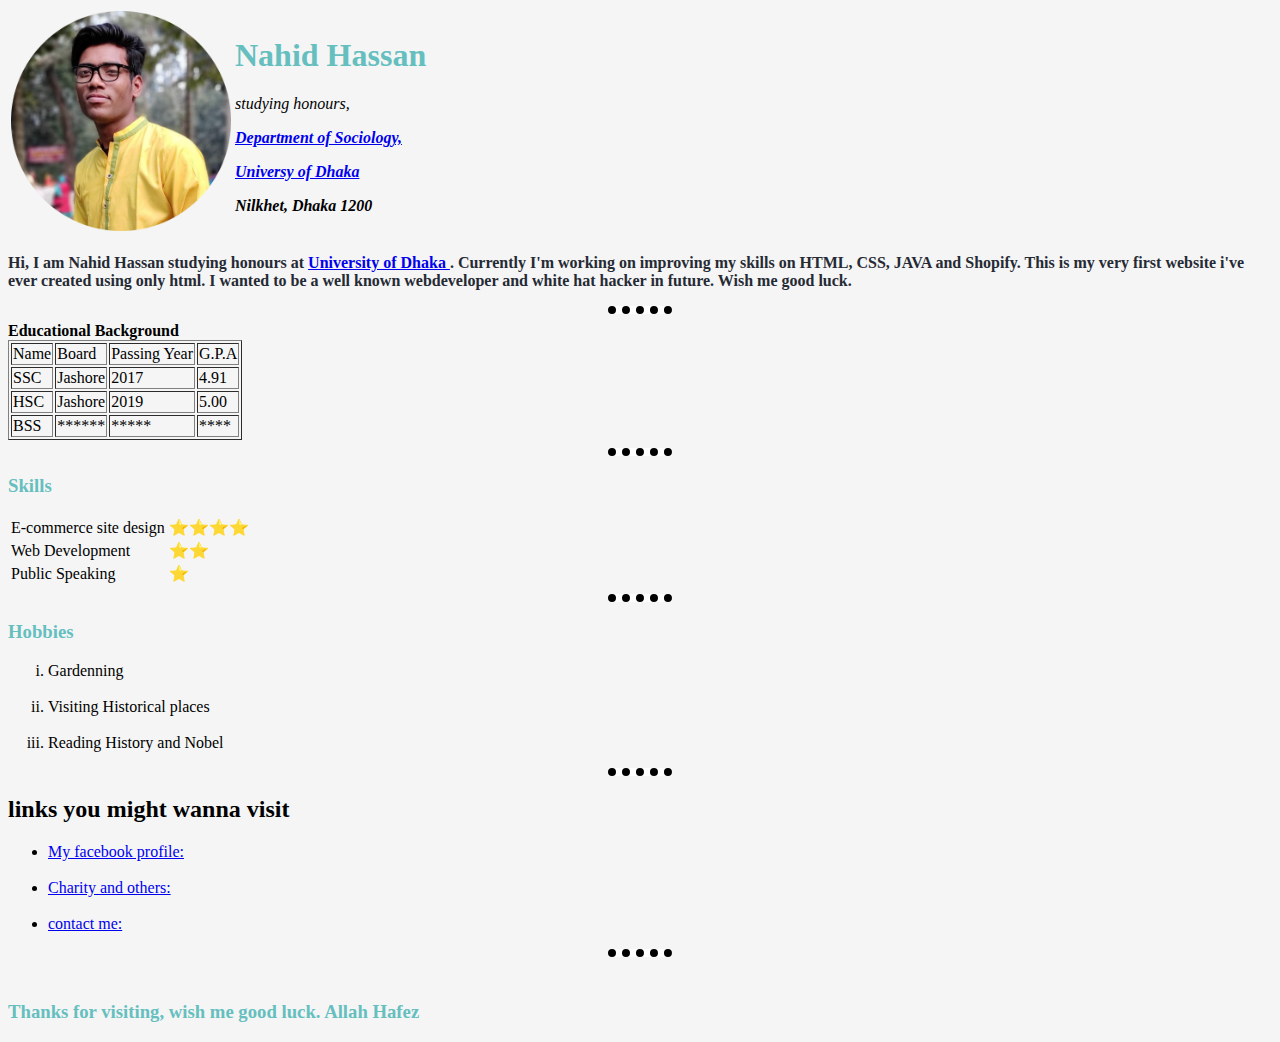
==== index.html @ 190a810e "Add files via upload" ====
<!DOCTYPE html>
<html lang="en">
<head>
    <meta charset="UTF-8">
    <meta http-equiv="X-UA-Compatible" content="IE=edge">
    <meta name="viewport" content="width=device-width, initial-scale=1.0">
    <title>Welcome to Nahid's personal site💖 </title>

    <link rel="stylesheet" href="styles.css">
  

</head>

<body >
<table >
    <td> 
 <a href="https://www.facebook.com/nahid3252"> <img src="circle.png" alt="Nahid's Profile" width="220" height="220"> </a>  
</td> 
<td>
 <h1>Nahid Hassan</h1>

 <em><p>studying honours,</p> </em>

 <em> <strong> <a href="https://www.du.ac.bd/body/SOC"> <p>Department of  Sociology,</strong> </a> </p> </em>



 <em> <p> <a href="https://www.du.ac.bd/"> <strong> Universy of Dhaka </strong> </em> </a>  </p> </em>
 <em> <p> <strong> Nilkhet, Dhaka 1200 </strong></p> </em>
</td>
</table>


  <b> <p style="color: #252A34;">Hi, I am Nahid Hassan studying honours at <a href="https://www.du.ac.bd/">
    University of Dhaka </a>. Currently I'm working on improving my
    skills on HTML, CSS, JAVA and Shopify. This is my very first website  i've ever created using only html. 
    I wanted to be a well known 
    webdeveloper and white hat hacker in future. Wish me good luck.
      </p>  </b>
<hr size="2" noshade >

 <b> <thead>Educational Background</thead> </b>
<table border="1">
<tr>
<td>Name</td>
<td>Board</td>
<td>Passing Year</td>
<td>G.P.A</td>
</tr>

<tr>
<td>SSC</td>
<td>Jashore</td>
<td>2017</td>
<td>4.91</td>
</tr>

<tr>
<td>HSC</td>
<td>Jashore</td>
<td>2019</td>
<td>5.00</td>


</tr>

<tr>

<td>BSS</td>
<td>******</td>
<td>*****</td>
<td>****</td>
</tr>




</table>


<hr size="2" noshade="">
<h3>Skills</h3>
<table>
    <tr> 
<td> 
E-commerce site design </td>

<td> ⭐⭐⭐⭐</td>
     
</tr>

<tr>

<td>
    Web Development
</td>
<td>
    ⭐⭐
</td>
</tr>

<tr>
<td> 
    Public Speaking
</td>
<td>⭐</td>
</tr>


</table>
<hr size="2" noshade >

 <h3>Hobbies</h3>
<ol type="i">
    
  <li>  Gardenning </li> <br>  
    
  <li>Visiting Historical places </li> <br>
    
   <li>Reading History and Nobel </li> 
    
</ol>
<hr size="2" noshade="">
<h2> 
    links you might wanna visit
</h2>
<ul>
 <li> <a href="https://www.facebook.com/nahid3252"> My facebook profile:</a> </li> 
<br>
<li><a href="file:///C:/Users/HP/OneDrive/Desktop/web%20development/Html%20personal%20site/Indexx/Charity%20work.html"> Charity and others:</a>
</li>
<br>
<li><a href="file:///C:/Users/HP/OneDrive/Desktop/web%20development/Html%20personal%20site/Indexx/contact%20me.html"> contact me:</a></li>

</ul>

<hr size="2" noshade="">

&nbsp; &nbsp;&nbsp; &nbsp;&nbsp; &nbsp;&nbsp; &nbsp;&nbsp; &nbsp;&nbsp; &nbsp;&nbsp; &nbsp;&nbsp; &nbsp; &nbsp; &nbsp;&nbsp;
 &nbsp;&nbsp; &nbsp;&nbsp; &nbsp;&nbsp; &nbsp;&nbsp; &nbsp;&nbsp; &nbsp;&nbsp; &nbsp;<h3> <b>Thanks for visiting, 
     wish me good luck. Allah Hafez</b> </h3>
</body>
</html>
---- styles.css ----
body  
{
background-color: whitesmoke;
      }
h1{
  color:#66BFBF;
}
h3 {
  color:#66BFBF;
}
 hr {
    background-color: white;
  border-style: none;

  border-bottom-style: dotted;
height: 0px;

width: 5%;

border-color: black;
border-width: 8px;
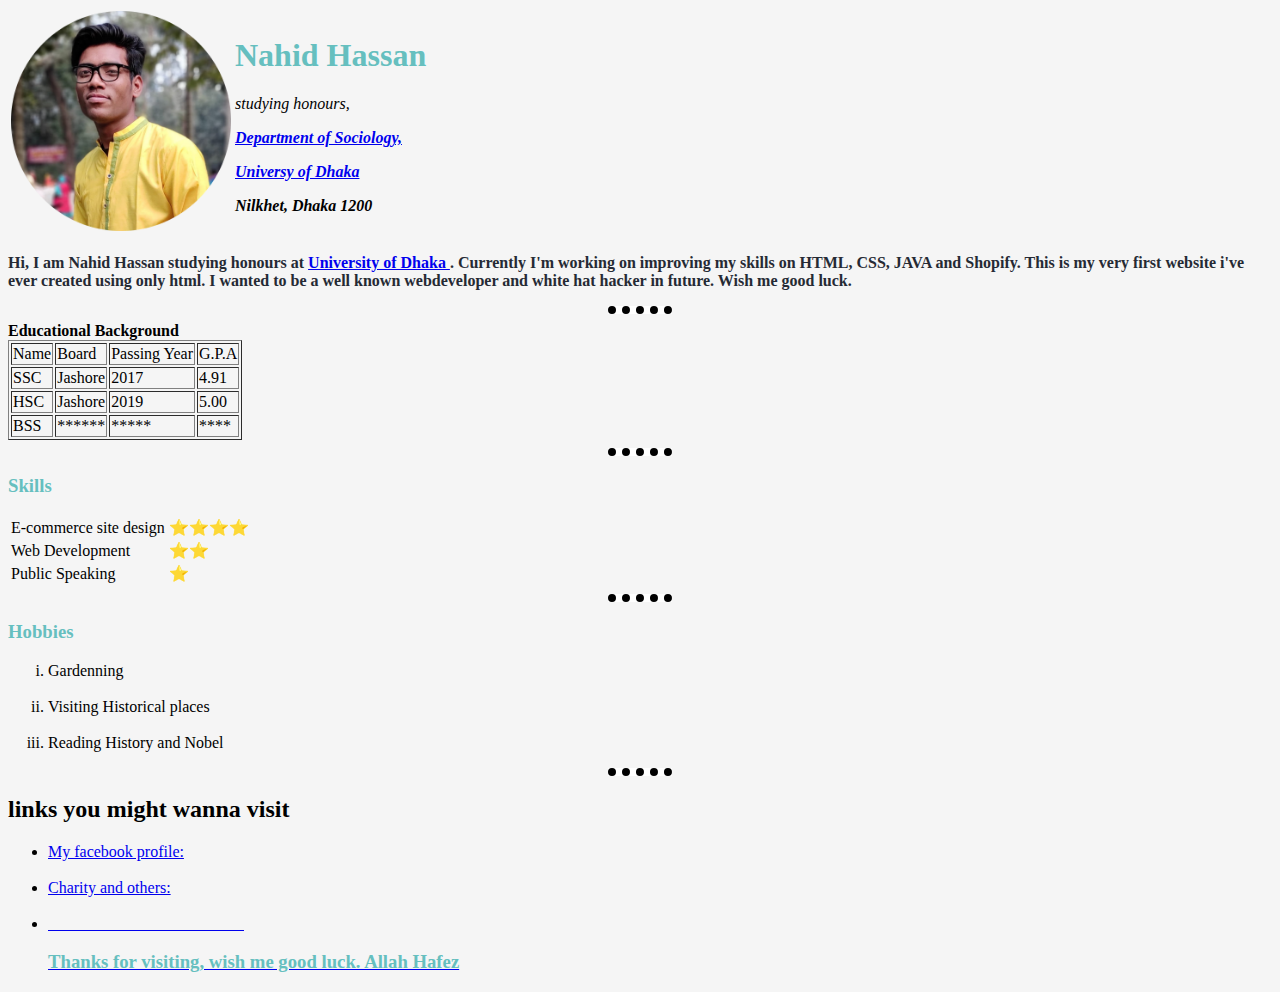
==== commit 40b58a23: "Update index.html" ====
--- a/index.html
+++ b/index.html
@@ -127,10 +127,10 @@
 <ul>
  <li> <a href="https://www.facebook.com/nahid3252"> My facebook profile:</a> </li> 
 <br>
-<li><a href="file:///C:/Users/HP/OneDrive/Desktop/web%20development/Html%20personal%20site/Indexx/Charity%20work.html"> Charity and others:</a>
+<li><a href="/Charity work.html"> Charity and others:</a>
 </li>
 <br>
-<li><a href="file:///C:/Users/HP/OneDrive/Desktop/web%20development/Html%20personal%20site/Indexx/contact%20me.html"> contact me:</a></li>
+<li><a href="Contact me.html> contact me:</a></li>
 
 </ul>
 
@@ -140,4 +140,4 @@
  &nbsp;&nbsp; &nbsp;&nbsp; &nbsp;&nbsp; &nbsp;&nbsp; &nbsp;&nbsp; &nbsp;&nbsp; &nbsp;<h3> <b>Thanks for visiting, 
      wish me good luck. Allah Hafez</b> </h3>
 </body>
-</html>
+</html> 
